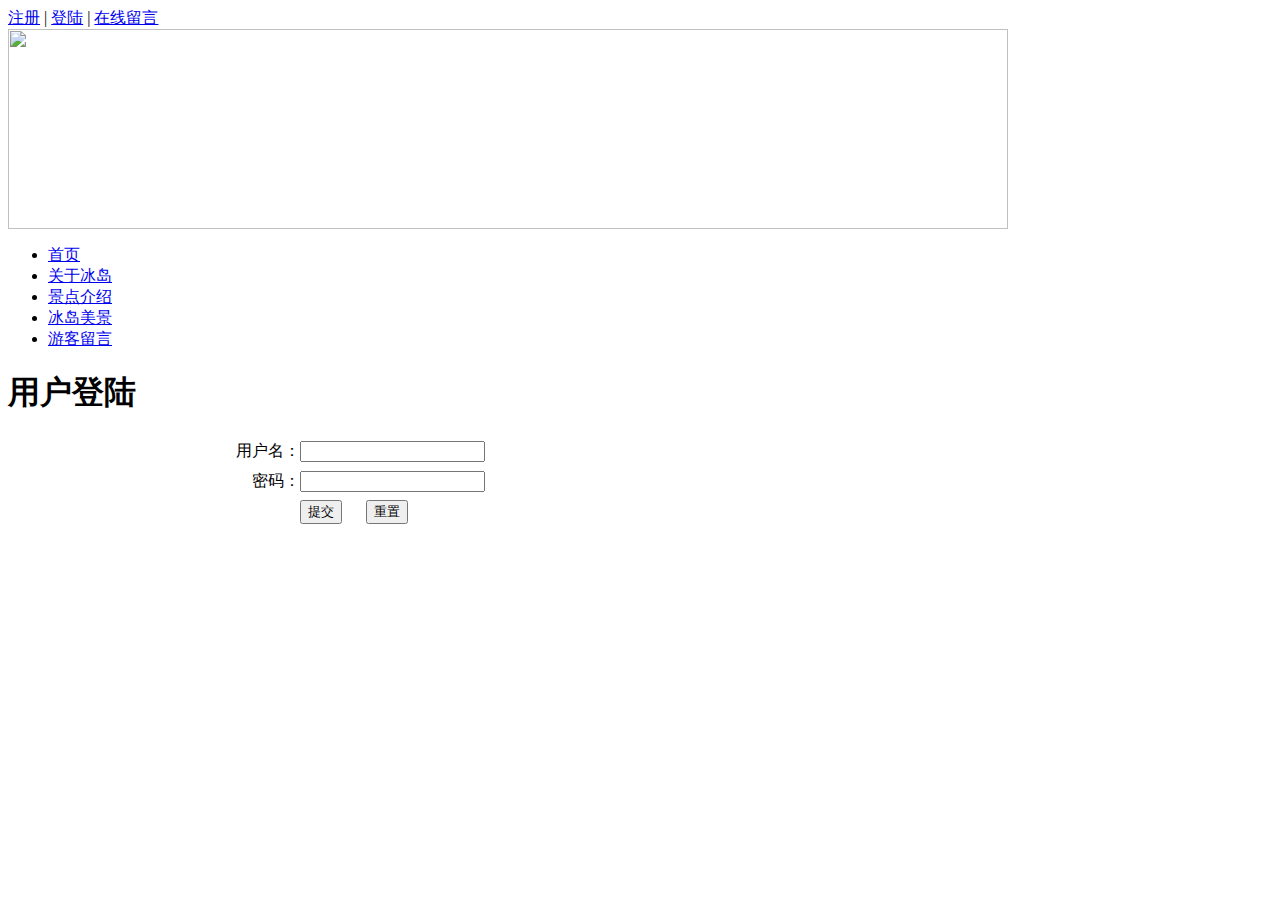
==== login.html @ e7828a9a "Add files via upload" ====
﻿<!DOCTYPE html PUBLIC "-//W3C//DTD XHTML 1.0 Transitional//EN" "http://www.w3.org/TR/xhtml1/DTD/xhtml1-transitional.dtd">
<html xmlns="http://www.w3.org/1999/xhtml">
<head>
<meta http-equiv="Content-Type" content="text/html; charset=utf-8" />
<title>无标题文档</title>

<link href="css/style.css" rel="stylesheet" type="text/css" />
 <script type="text/javascript">    
function test(obj){    
imgObj=document.getElementById("img");    
if(obj.checked){    
imgObj.style.display="block";    
}else{    
imgObj.style.display="none";    
}    
}    
</script>    
</head>

<body><div class="top">  <div class="log"><a href="reg.html">注册</a> | <a href="login.html">登陆</a> | <a href="lx.html">在线留言</a></div>
</div></div>
<div class="head"><img src="images/top.png" width="1000" height="200" /></div>
<div class="main">
  <div class="nav">
   <ul>
      <li><a href="index.html">首页</a></li>
      <li><a href="about.html">关于冰岛</a></li>
    <li><a href="show.html">景点介绍</a></li>
      <li><a href="photo.html">冰岛美景</a></li>
      
      <li><a href="lx.html">游客留言</a></li>
     
    </ul>
  </div>
  <div class="tab">
    <div class="title">
      <h1>用户登陆</h1>
      </div>
    <div class="con">
      <form id="form1" name="form1" method="post" action="">
        <table width="90%" border="0" cellspacing="0" cellpadding="0">
          <tr>
            <td height="30" align="right">用户名：</td>
            <td><label>
              <input type="text" name="textfield" />
            </label></td>
          </tr>
          <tr>
            <td height="30" align="right">密码：</td>
            <td><label>
              <input type="text" name="textfield2" />
            </label></td>
          </tr>
          <tr>
            <td height="30">&nbsp;</td>
            <td><label>
              <input type="submit" name="Submit" value="提交" />
             　  
             <input type="reset" name="Submit2" value="重置" />
            </label></td>
          </tr>
          <tr>
            <td>&nbsp;</td>
            <td>&nbsp;</td>
          </tr>
        </table>
      </form>
    </div>
    <div class="clear"></div>
  </div>
  <div class="foot"></div>
  <div class="clear"></div>
</div>
</body>
</html>
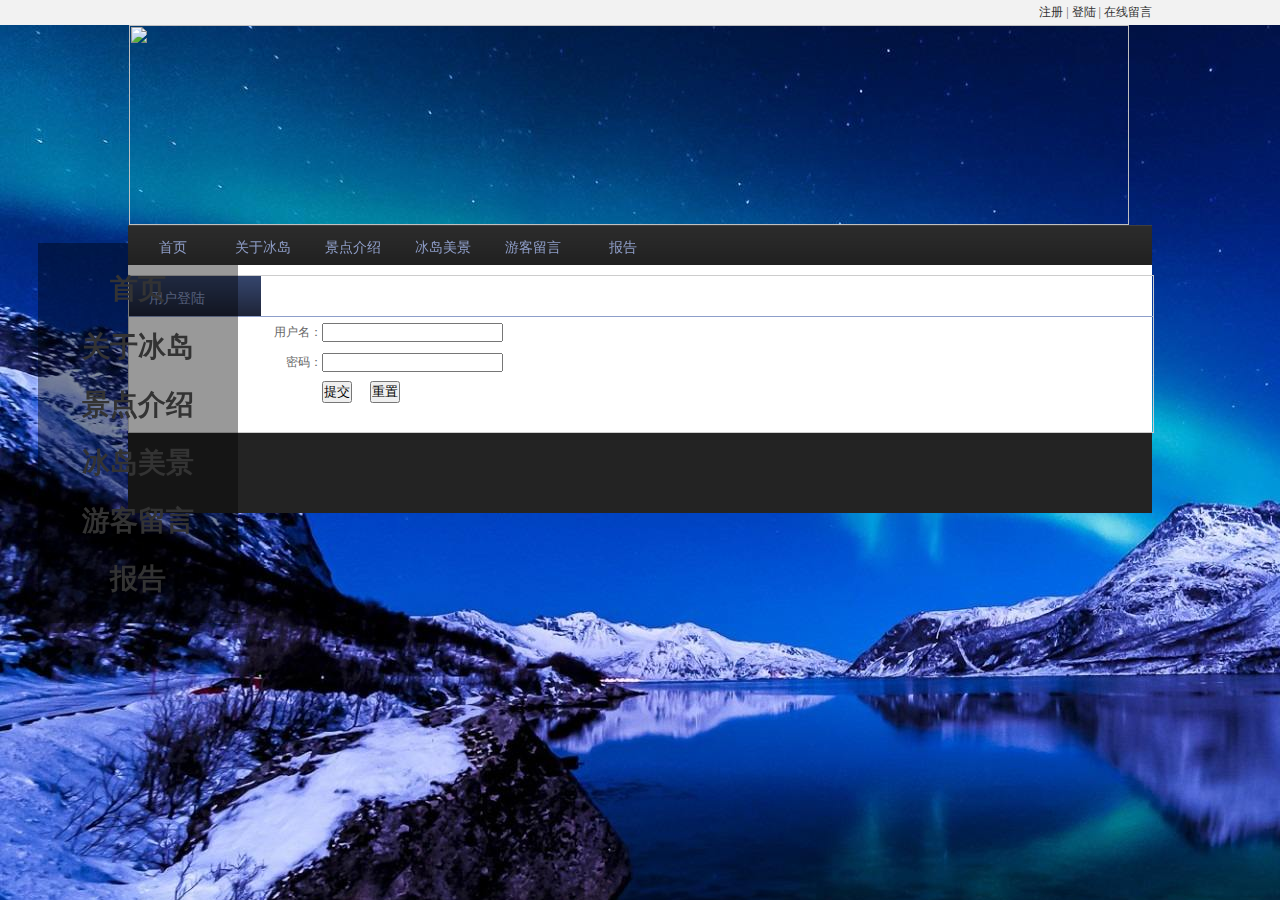
==== commit 6c229ec6: "Add files via upload" ====
--- a/login.html
+++ b/login.html
@@ -1,75 +1,91 @@
-﻿<!DOCTYPE html PUBLIC "-//W3C//DTD XHTML 1.0 Transitional//EN" "http://www.w3.org/TR/xhtml1/DTD/xhtml1-transitional.dtd">
+﻿<!DOCTYPE html
+  PUBLIC "-//W3C//DTD XHTML 1.0 Transitional//EN" "http://www.w3.org/TR/xhtml1/DTD/xhtml1-transitional.dtd">
 <html xmlns="http://www.w3.org/1999/xhtml">
+
 <head>
-<meta http-equiv="Content-Type" content="text/html; charset=utf-8" />
-<title>无标题文档</title>
+  <meta http-equiv="Content-Type" content="text/html; charset=utf-8" />
+  <title>无标题文档</title>
 
-<link href="css/style.css" rel="stylesheet" type="text/css" />
- <script type="text/javascript">    
-function test(obj){    
-imgObj=document.getElementById("img");    
-if(obj.checked){    
-imgObj.style.display="block";    
-}else{    
-imgObj.style.display="none";    
-}    
-}    
-</script>    
+  <link href="style.css" rel="stylesheet" type="text/css" />
+  <script type="text/javascript">
+    function test(obj) {
+      imgObj = document.getElementById("img");
+      if (obj.checked) {
+        imgObj.style.display = "block";
+      } else {
+        imgObj.style.display = "none";
+      }
+    }    
+  </script>
 </head>
 
-<body><div class="top">  <div class="log"><a href="reg.html">注册</a> | <a href="login.html">登陆</a> | <a href="lx.html">在线留言</a></div>
-</div></div>
-<div class="head"><img src="images/top.png" width="1000" height="200" /></div>
-<div class="main">
-  <div class="nav">
-   <ul>
-      <li><a href="index.html">首页</a></li>
-      <li><a href="about.html">关于冰岛</a></li>
-    <li><a href="show.html">景点介绍</a></li>
-      <li><a href="photo.html">冰岛美景</a></li>
-      
-      <li><a href="lx.html">游客留言</a></li>
-     
+<body>
+  <div class="top">
+    <div class="log"><a href="reg.html">注册</a> | <a href="login.html">登陆</a> | <a href="lx.html">在线留言</a></div>
+  </div>
+  </div>
+  <div class="head"><img src="top.png" width="1000" height="200" /></div>
+  <div class="fixed">
+    <ul>
+      <li id="b"><a href="index.html">首页</a></li>
+      <li id="b"><a href="about.html">关于冰岛</a></li>
+      <li id="b"><a href="show.html">景点介绍</a></li>
+      <li id="b"><a href="photo.html">冰岛美景</a></li>
+      <li id="b"><a href="lx.html">游客留言</a></li>
+      <li id="b"><a href="报告.html">报告</a></li>
     </ul>
   </div>
-  <div class="tab">
-    <div class="title">
-      <h1>用户登陆</h1>
+  <div class="main">
+    <div class="nav">
+      <ul>
+        <li><a href="index.html">首页</a></li>
+        <li><a href="about.html">关于冰岛</a></li>
+        <li><a href="show.html">景点介绍</a></li>
+        <li><a href="photo.html">冰岛美景</a></li>
+
+        <li><a href="lx.html">游客留言</a></li>
+        <li class="b"><a href="index.html">报告</a></li>
+      </ul>
+    </div>
+    <div class="tab">
+      <div class="title">
+        <h1>用户登陆</h1>
       </div>
-    <div class="con">
-      <form id="form1" name="form1" method="post" action="">
-        <table width="90%" border="0" cellspacing="0" cellpadding="0">
-          <tr>
-            <td height="30" align="right">用户名：</td>
-            <td><label>
-              <input type="text" name="textfield" />
-            </label></td>
-          </tr>
-          <tr>
-            <td height="30" align="right">密码：</td>
-            <td><label>
-              <input type="text" name="textfield2" />
-            </label></td>
-          </tr>
-          <tr>
-            <td height="30">&nbsp;</td>
-            <td><label>
-              <input type="submit" name="Submit" value="提交" />
-             　  
-             <input type="reset" name="Submit2" value="重置" />
-            </label></td>
-          </tr>
-          <tr>
-            <td>&nbsp;</td>
-            <td>&nbsp;</td>
-          </tr>
-        </table>
-      </form>
+      <div class="con">
+        <form id="form1" name="form1" method="post" action="">
+          <table width="90%" border="0" cellspacing="0" cellpadding="0">
+            <tr>
+              <td height="30" align="right">用户名：</td>
+              <td><label>
+                  <input type="text" name="textfield" />
+                </label></td>
+            </tr>
+            <tr>
+              <td height="30" align="right">密码：</td>
+              <td><label>
+                  <input type="text" name="textfield2" />
+                </label></td>
+            </tr>
+            <tr>
+              <td height="30">&nbsp;</td>
+              <td><label>
+                  <input type="submit" name="Submit" value="提交" />
+                  　
+                  <input type="reset" name="Submit2" value="重置" />
+                </label></td>
+            </tr>
+            <tr>
+              <td>&nbsp;</td>
+              <td>&nbsp;</td>
+            </tr>
+          </table>
+        </form>
+      </div>
+      <div class="clear"></div>
     </div>
+    <div class="foot"></div>
     <div class="clear"></div>
   </div>
-  <div class="foot"></div>
-  <div class="clear"></div>
-</div>
 </body>
-</html>
+
+</html>--- a/style.css
+++ b/style.css
@@ -0,0 +1,432 @@
+﻿body {
+	font-family: "微软雅黑";
+	font-size: 12px;
+	line-height: 25px;
+	color: #666;
+	margin: 0px;
+	padding: 0px;
+	background-color: #8D9ECA;
+	background-image: url(bg.jpg);
+}
+
+.head {
+	width: 1022px;
+	margin-right: auto;
+	margin-left: auto;
+}
+
+.main {
+	width: 1024px;
+	margin-right: auto;
+	margin-left: auto;
+	background-color: #FFF;
+}
+
+* {
+	margin: 0px;
+	padding: 0px;
+	list-style-type: none;
+}
+
+.fixed {
+	position: fixed;
+	top: 27%;
+	left: 3%;
+	width: 200px;
+	height: 380px;
+	background-color: rgba(0, 0, 0, .4)
+}
+
+.fixed li {
+	margin: 33px 0;
+	font-size: 28px;
+	font-weight: 800;
+	font-family: "楷体";
+	text-align: center;
+	color: white;
+}
+
+#b :hover {
+	background-color: aliceblue;
+	color: black;
+	border-radius: 5px;
+}
+
+.nav {
+	position: relative;
+	height: 40px;
+	width: 100%;
+}
+
+.nav li {
+	float: left;
+	text-align: center;
+	display: block;
+	list-style-type: none;
+}
+
+#box1,
+#box2,
+#box3,
+#box4,
+#box5 {
+	position: absolute;
+	display: none;
+	z-index: 1000;
+	height: 175px;
+	background-color: rgba(0, 0, 0, 0.762);
+}
+
+#box1 li,
+#box2 li,
+#box3 li,
+#box4 li,
+#box5 li {
+	float: none;
+
+}
+
+.b:hover #box1 {
+	display: block;
+}
+
+.c:hover #box2 {
+	display: block;
+}
+
+.d:hover #box3 {
+	display: block;
+}
+
+.e:hover #box4 {
+	display: block;
+}
+
+.f:hover #box5 {
+	display: block;
+}
+
+.nav {
+	position: relative;
+	width: 100%;
+	height: 40px;
+	background-image: url(box1-bg.jpg);
+}
+
+.nav ul {
+	margin: 0px;
+	padding: 0px;
+}
+
+.nav a {
+	color: #8DA0CA;
+	text-decoration: none;
+	font-size: 14px;
+	height: 30px;
+	padding-top: 10px;
+	width: 90px;
+	display: block;
+}
+
+.nav a:visited {
+	color: #8F9EC9;
+}
+
+.nav a:link {
+	color: #8F9EC9;
+}
+
+.nav a:hover {
+	background-color: #8A9FCA;
+	color: #272727;
+}
+
+.main .nav .box1 {
+	position: absolute;
+	float: none;
+}
+
+.tab {
+	float: left;
+	height: auto;
+	width: 100%;
+	margin-top: 10px;
+	border: 1px solid #CCCCCC;
+	text-align: center;
+}
+
+.title {
+	height: 30px;
+	font-size: 14px;
+	color: #8C9DC8;
+	background-image: url(b.png);
+	background-repeat: no-repeat;
+	padding-top: 10px;
+	border-bottom-width: 1px;
+	border-bottom-style: solid;
+	border-bottom-color: #8D9ECA;
+	float: left;
+	width: 100%;
+}
+
+.clear {
+	clear: both;
+}
+
+.title span {
+	float: right;
+	color: #666666;
+	margin-right: 20px;
+}
+
+.title h1 {
+	font-size: 14px;
+	font-weight: normal;
+	float: left;
+	margin-left: 20px;
+}
+
+.pic {
+	float: left;
+	width: 200px;
+	margin-left: 2px;
+	margin-top: 10px;
+	margin-bottom: 10px;
+	text-align: left;
+	line-height: 20px;
+	margin-right: 2px;
+}
+
+.tab .con {
+	float: left;
+	width: 100%;
+	text-align: left;
+
+}
+
+
+.tab .con1 {
+	float: left;
+	width: 1000px;
+	padding-left: 20px;
+	padding-top: 10px;
+	text-align: left;
+}
+
+.tab1 {
+	float: left;
+	width: 335px;
+	height: auto;
+	border: 1px solid #B2E588;
+	margin-top: 5px;
+	margin-bottom: 5px;
+	margin-right: 4px;
+}
+
+.tit {
+	height: 25px;
+	padding-top: 5px;
+	background-color: #8D9ECA;
+	color: #FFF;
+	width: 100%;
+}
+
+.tit h1 {
+	font-size: 14px;
+	font-weight: normal;
+	float: left;
+	margin-left: 20px;
+}
+
+.tit span {
+	float: right;
+	margin-right: 10px;
+}
+
+.tab1 li h2 {
+	font-size: 12px;
+	font-weight: normal;
+	float: left;
+	width: auto;
+}
+
+.tab1 li {
+	float: left;
+	width: 100%;
+}
+
+.tab1 li span {
+	float: right;
+}
+
+.tab1 ul {
+	padding: 5px;
+}
+
+.tab2 {
+	width: 1024px;
+	float: left;
+}
+
+.main .foot {
+	float: left;
+	width: 100%;
+	height: 50px;
+	padding-top: 30px;
+	text-align: center;
+	color: #FFFFFF;
+	background-color: #232323;
+}
+
+.top {
+	width: 100%;
+	text-align: right;
+	background-color: #F2F2F2;
+	float: left;
+}
+
+.log {
+	width: 1024px;
+	text-align: right;
+	background-color: #F2F2F2;
+	margin-right: auto;
+	margin-left: auto;
+}
+
+.logo {
+	width: 294px;
+	float: left;
+}
+
+.ser {
+	float: right;
+	width: 380px;
+	margin-top: 50px;
+	height: auto;
+}
+
+.ser .input {
+	border: 1px solid #1A772E;
+	height: 35px;
+	background-color: #E6F5E2;
+	width: 300px;
+}
+
+.sousuo {
+	background-color: #005E2B;
+	color: #FFFFFF;
+	border: 1px solid #CCCCCC;
+	padding-top: 10px;
+	padding-right: 15px;
+	padding-bottom: 10px;
+	padding-left: 15px;
+	font-size: 14px;
+}
+
+.ser h1 {
+	float: left;
+	width: 300px;
+}
+
+.ser h2 {
+	float: left;
+	width: auto;
+}
+
+.main .right {
+	float: left;
+	width: 400px;
+	height: auto;
+	margin-top: 30px;
+	margin-left: 10px;
+}
+
+.main .right .fl {
+	float: left;
+	width: 100%;
+	border-bottom-width: 1px;
+	border-bottom-style: dashed;
+	border-bottom-color: #CCCCCC;
+	margin-bottom: 5px;
+	text-align: left;
+}
+
+.pic1 {
+	float: left;
+	width: 200px;
+	margin-right: 10px;
+}
+
+.right .fl li {
+	float: left;
+	margin-top: 5px;
+	width: 60px;
+}
+
+.fl1 {
+	float: left;
+	height: auto;
+}
+
+.fl ul {
+	float: left;
+}
+
+.fl .fenlei {
+	float: right;
+	width: 190px;
+	text-align: left;
+}
+
+a:link {
+	text-decoration: none;
+	color: #333333;
+}
+
+a:visited {
+	text-decoration: none;
+	color: #666666;
+}
+
+a:hover {
+	text-decoration: none;
+	color: #005E2B;
+}
+
+a:active {
+	text-decoration: none;
+}
+
+.pic p {
+	text-align: left;
+}
+
+.pic img {
+	border: 1px solid #CCCCCC;
+}
+
+.pic b {
+	font-weight: normal;
+	color: #FF0000;
+
+}
+
+.con li {
+	border-bottom-width: 1px;
+	border-bottom-style: dotted;
+	border-bottom-color: #CCCCCC;
+	margin-left: 20px;
+	margin-right: 20px;
+}
+
+.main .flash {
+	float: left;
+	border: 1px solid #8D9ECA;
+	margin: 5px;
+}
+
+.main .gy {
+	float: left;
+	width: 360px;
+	margin-top: 15px;
+}